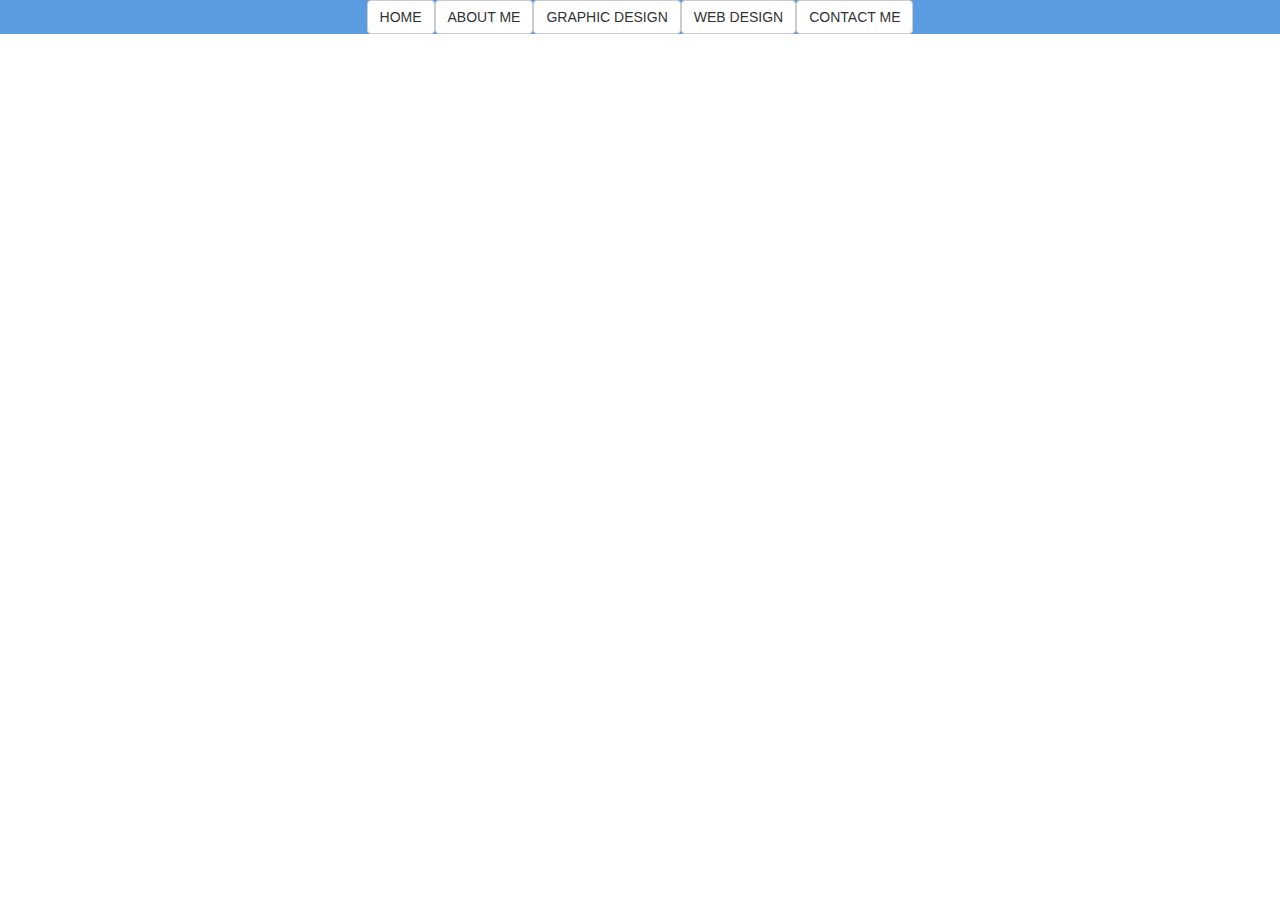
==== about-me.html @ d03eeec7 "creacion-de-about-me" ====
<html lang="en">

<head>
  <meta charset="UTF-8">
  <meta http-equiv="X-UA-Compatible" content="IE=edge">
  <meta name="viewport" content="width=device-width, initial-scale=1.0">
  <title>Ingo P. Forrer Nuila</title>
  <link rel="stylesheet" href="style.css" />
  <link rel="stylesheet" href="https://maxcdn.bootstrapcdn.com/bootstrap/3.4.1/css/bootstrap.min.css">
  <script src="https://ajax.googleapis.com/ajax/libs/jquery/3.5.1/jquery.min.js"></script>
  <script src="https://maxcdn.bootstrapcdn.com/bootstrap/3.4.1/js/bootstrap.min.js"></script>
  <script src='javascript.js'></script>
</head>

<body>
    <main>
  
      <nav id="nav-bar-cont" class="text-center navbar-fixed-top col-sm-12" alt="Nature" heigth="auto" width="auto">
  
        <button type="button" id="buttons-nav-bar" class="btn btn-default">HOME</button>
        <button type="button" id="buttons-nav-bar" class="btn btn-default">ABOUT ME</button>
        <button type="button" id="buttons-nav-bar" class="btn btn-default">GRAPHIC DESIGN</button>
        <button type="button" id="buttons-nav-bar" class="btn btn-default">WEB DESIGN</button>
        <button type="button" id="buttons-nav-bar" class="btn btn-default">CONTACT ME</button>
  
      </nav>



      

    <main>
    
</body>
---- style.css ----
body {
    background-color: #5a9cdf;
    padding-top: 25px;
        
}

#nav-bar-cont {
    align-items: center;
    justify-content: center;
    display: flex;
    height: auto;
    background-color: #5a9cdf
    
}

.nav-bar-icons {
      
    padding: 2%;
    margin-right: auto;
    margin-left: auto;

}


#footer-images-1:hover {
 content: url('img/about-me-icon-footer-hover.png');
 max-width: 100%;
 height: auto;
 
}

#footer-images-2:hover {
    content: url('img/graphic-design-icon-footer-hover.png');
    max-width: 100%;
    height: auto;
}

#footer-images-3:hover {
    content: url('img/web-design-icon-footer-hover.png');
    max-width: 100%;
    height: auto;
}

#footer-images-4:hover {
    content: url('img/contact-me-icon-footer-hover.png');
    max-width: 100%;
    height: auto;
}

#header-cont {
    background-image: url(img/banner-header-ver-2.png);
    background-color:  #5a9cdf;
    align-items: center;
    height: auto;
    /*height: 65vh;*/
    background-position: center;
    background-repeat: no-repeat;
    background-size: cover;
    display: flex;
    padding: 3rem;   
              
}



#banner-portfolio-logo {
    width: 900px;
    max-width: 100%;
    height: auto; 
    position: relative;
    margin-left: auto;
    margin-right: auto;
           
}

#banner-portfolio-text-1 {
    
    max-width: 100%;
    height: auto; 
    position: relative;
    margin-left: auto;
    margin-right: auto;
    
}


#banner-portfolio-text-2 {

    max-width: 100%;
    height: auto; 
    margin-left: auto;
    margin-right: auto;
    position: relative;
        
}


#section1 {
    background-image: url(img/section-about-me.png);
    /*background-attachment: fixed;*/
    align-items: center;
    height: 65vh;
    background-position: center;
    background-repeat: no-repeat;
    background-size: cover;
    display: flex;
    padding: 8vh;
    padding-top: 10vh;
    padding-left: 6vw;
       
    /*display: block;*/
    
}

#section2 {
    background-image: url(img/section-graphic-design.png);
    /*background-attachment: fixed;*/
    align-items: center;
    height: 65vh;
    background-position: center;
    background-repeat: no-repeat;
    background-size: cover;
    display: flex;
    padding: 8vh;
    padding-top: 10vh;
    padding-left: 6vw;
       
    /*display: block;*/
}

#section3 {
    background-image: url(img/section-web-design.png);
    /*background-attachment: fixed;*/
    align-items: center;
    height: 65vh;
    background-position: center;
    background-repeat: no-repeat;
    background-size: cover;
    display: flex;
    padding: 8vh;
    padding-top: 10vh;
    padding-left: 6vw;
        
    /*display: block;*/

}

#section4 {
    background-image: url(img/section-contact-me.png);

    /*background-attachment: fixed;*/
    align-items: center;
    height: 65vh;
    background-position: center;
    background-repeat: no-repeat;
    background-size: cover;
    display: flex;
    padding: 8vh;
    padding-top: 10vh;
    padding-left: 6vw;
          
    /*display: block;*/

}

#section-text {
    max-width: 100%;
    height: auto;
           
}

#footer {
    background-color: #5a9cdf;
}

#footer-sections {
    align-content: center;
    padding: 3vh;    

}

#footer-images {
    padding: 2%;
    margin-right: auto;
    margin-left: auto;
    

}

#social-logos-container {
    align-items: center;
    justify-content: center;
    align-self: center;
    display: flex;
    padding: 3%;
    
}

#footer-text {
    text-align: center;
    color: white;
    font-family: sans-serif;
    font-weight: bolder;
    font-style: italic;
}

.newBg1 {
    background-image: url(img/lol1.png);
}

@font-face {
    font-family: Dhurjati-Regular;
    src: url('fonts/Dhurjati/Dhurjati-Regular.ttf');
}







/*@media screen and (min-width: 872px) {
    body { padding-top: 3rem; }
}*/
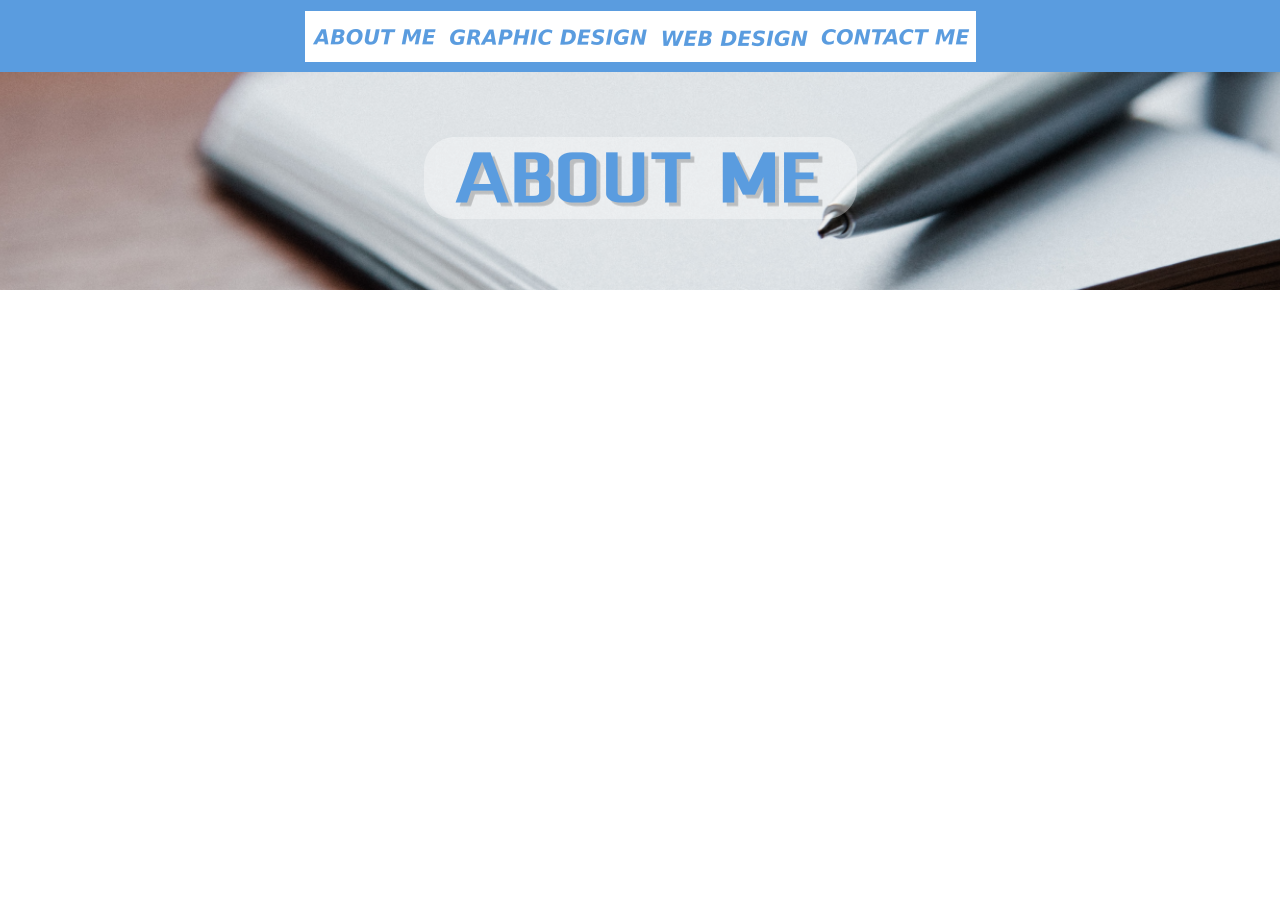
==== commit 1ab85a06: "cosmetic-changes-2" ====
--- a/about-me.html
+++ b/about-me.html
@@ -13,22 +13,34 @@
 </head>
 
 <body>
-    <main>
-  
-      <nav id="nav-bar-cont" class="text-center navbar-fixed-top col-sm-12" alt="Nature" heigth="auto" width="auto">
-  
-        <button type="button" id="buttons-nav-bar" class="btn btn-default">HOME</button>
-        <button type="button" id="buttons-nav-bar" class="btn btn-default">ABOUT ME</button>
-        <button type="button" id="buttons-nav-bar" class="btn btn-default">GRAPHIC DESIGN</button>
-        <button type="button" id="buttons-nav-bar" class="btn btn-default">WEB DESIGN</button>
-        <button type="button" id="buttons-nav-bar" class="btn btn-default">CONTACT ME</button>
-  
-      </nav>
+  <main>
+
+    <nav id="nav-bar-cont" class="text-center navbar-fixed-top col-sm-12" alt="Nature" heigth="auto" width="auto">
+
+      <a href="about-me.html">
+        <img id="footer-images-1" src="img/about-me-icon-footer.png" class="img-responsive nav-bar-icons">
+      </a>
+      <a href="graphic-design.html">
+        <img id="footer-images-2" src="img/graphic-design-icon-footer.png" class="img-responsive nav-bar-icons">
+      </a>
+      <a href="about-me.html">
+        <img id="footer-images-3" src="img/web-design-icon-footer.png" class="img-responsive nav-bar-icons">
+      </a>
+      <a href="about-me.html">
+        <img id="footer-images-4" src="img/contact-me-icon-footer.png" class="img-responsive nav-bar-icons">
+      </a>
+
+    </nav>
+
+    <div class="col-sm-12" id="about-me-header-cont" alt="Nature" heigth="" width="">
+
+
+      <img id="title-pages" src="img/about-me-page-title.png" class="img-responsive">
+
+    </div>
 
 
 
-      
+    <main>
 
-    <main>
-    
 </body>--- a/style.css
+++ b/style.css
@@ -1,24 +1,25 @@
 body {
     background-color: #5a9cdf;
-    padding-top: 25px;
+    padding-top: 65px;
         
 }
 
 #nav-bar-cont {
+    
     align-items: center;
     justify-content: center;
     display: flex;
-    height: auto;
+    height: 8%;
     background-color: #5a9cdf
     
 }
 
 .nav-bar-icons {
-      
-    padding: 2%;
-    margin-right: auto;
-    margin-left: auto;
-
+    
+    margin-right: auto;
+    margin-left: auto;
+    max-width: 100%;
+    
 }
 
 
@@ -48,7 +49,7 @@
 }
 
 #header-cont {
-    background-image: url(img/banner-header-ver-2.png);
+    background-image: url(img/banner-portfolio-second-edition.png);
     background-color:  #5a9cdf;
     align-items: center;
     height: auto;
@@ -96,7 +97,7 @@
 
 
 #section1 {
-    background-image: url(img/section-about-me.png);
+    background-image: url(img/section-about-me-blur.png);
     /*background-attachment: fixed;*/
     align-items: center;
     height: 65vh;
@@ -113,7 +114,7 @@
 }
 
 #section2 {
-    background-image: url(img/section-graphic-design.png);
+    background-image: url(img/section-graphic-design-blur.png);
     /*background-attachment: fixed;*/
     align-items: center;
     height: 65vh;
@@ -129,7 +130,7 @@
 }
 
 #section3 {
-    background-image: url(img/section-web-design.png);
+    background-image: url(img/section-web-design-blur.png);
     /*background-attachment: fixed;*/
     align-items: center;
     height: 65vh;
@@ -146,7 +147,7 @@
 }
 
 #section4 {
-    background-image: url(img/section-contact-me.png);
+    background-image: url(img/section-contact-me-blur.png);
 
     /*background-attachment: fixed;*/
     align-items: center;
@@ -171,20 +172,27 @@
 
 #footer {
     background-color: #5a9cdf;
+    
 }
 
 #footer-sections {
     align-content: center;
-    padding: 3vh;    
-
+    
 }
 
 #footer-images {
     padding: 2%;
     margin-right: auto;
     margin-left: auto;
-    
-
+        
+}
+
+#footer-nav-buttons {
+    padding: 1%;
+    margin-right: auto;
+    margin-left: auto;
+    
+    
 }
 
 #social-logos-container {
@@ -223,5 +231,37 @@
     body { padding-top: 3rem; }
 }*/
 
-
-
+/*---------------ABOUT-ME-PAGE-STYLE--------------*/
+
+#about-me-header-cont {
+    background-image: url(img/about-me-page-banner.png);
+    background-position: center;
+    background-repeat: no-repeat;
+    background-size: cover;
+    height: 25vh;
+    
+}
+
+#title-pages {
+    padding: 8vh;
+    margin-bottom: auto;
+    margin-top: auto;
+    margin-left: auto;
+    margin-right: auto;
+    
+
+}
+
+
+
+/*------------GRAPHIC-DESIGN-SECTION-----------*/
+
+#graphic-design-header-cont {
+    background-image: url(img/graphic-design-page-banner.png);
+    background-position: center;
+    background-repeat: no-repeat;
+    background-size: cover;
+    height: 25vh;
+
+
+}
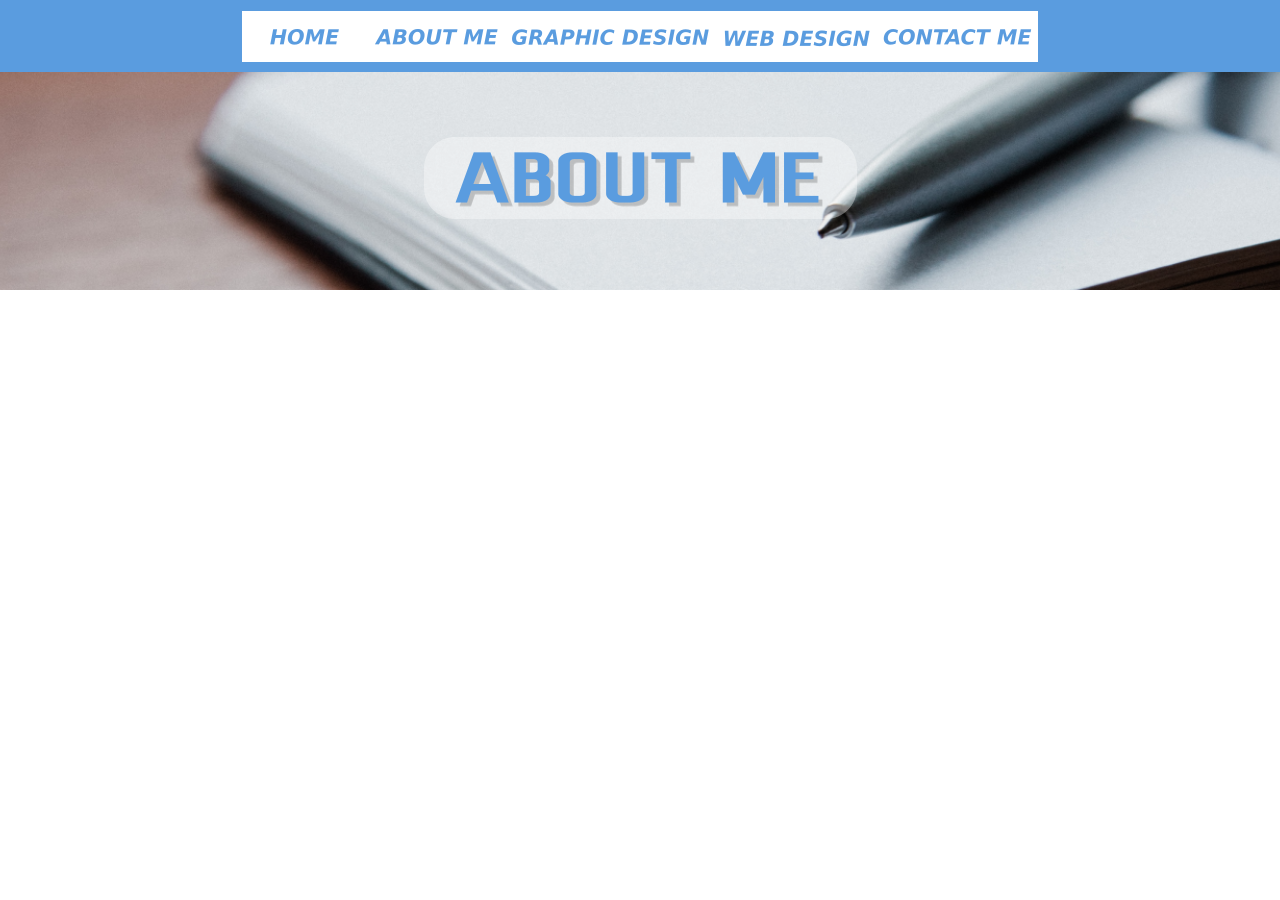
==== commit 9e8c65b0: "changes-portfolio" ====
--- a/about-me.html
+++ b/about-me.html
@@ -17,16 +17,20 @@
 
     <nav id="nav-bar-cont" class="text-center navbar-fixed-top col-sm-12" alt="Nature" heigth="auto" width="auto">
 
+      <a href="index.html">
+        <img id="footer-images-0" src="img/home-design-icon-footer.png" class="img-responsive nav-bar-icons">
+      </a>
+
       <a href="about-me.html">
         <img id="footer-images-1" src="img/about-me-icon-footer.png" class="img-responsive nav-bar-icons">
       </a>
       <a href="graphic-design.html">
         <img id="footer-images-2" src="img/graphic-design-icon-footer.png" class="img-responsive nav-bar-icons">
       </a>
-      <a href="about-me.html">
+      <a href="web-design.html">
         <img id="footer-images-3" src="img/web-design-icon-footer.png" class="img-responsive nav-bar-icons">
       </a>
-      <a href="about-me.html">
+      <a href="contact-me.html">
         <img id="footer-images-4" src="img/contact-me-icon-footer.png" class="img-responsive nav-bar-icons">
       </a>
 
--- a/style.css
+++ b/style.css
@@ -22,6 +22,12 @@
     
 }
 
+#footer-images-0:hover {
+    content: url('img/home-icon-footer-hover.png');
+    max-width: 100%;
+    height: auto;
+    
+}
 
 #footer-images-1:hover {
  content: url('img/about-me-icon-footer-hover.png');
@@ -62,8 +68,6 @@
               
 }
 
-
-
 #banner-portfolio-logo {
     width: 900px;
     max-width: 100%;
@@ -84,7 +88,6 @@
     
 }
 
-
 #banner-portfolio-text-2 {
 
     max-width: 100%;
@@ -94,7 +97,6 @@
     position: relative;
         
 }
-
 
 #section1 {
     background-image: url(img/section-about-me-blur.png);
@@ -191,8 +193,7 @@
     padding: 1%;
     margin-right: auto;
     margin-left: auto;
-    
-    
+        
 }
 
 #social-logos-container {
@@ -221,12 +222,6 @@
     src: url('fonts/Dhurjati/Dhurjati-Regular.ttf');
 }
 
-
-
-
-
-
-
 /*@media screen and (min-width: 872px) {
     body { padding-top: 3rem; }
 }*/
@@ -249,10 +244,7 @@
     margin-left: auto;
     margin-right: auto;
     
-
-}
-
-
+}
 
 /*------------GRAPHIC-DESIGN-SECTION-----------*/
 
@@ -263,5 +255,27 @@
     background-size: cover;
     height: 25vh;
 
-
-}
+}
+
+/*---------------WEB-DESIGN-SECTION------------*/
+
+#web-design-header-cont {
+    background-image: url(img/web-design-page-banner.png);
+    background-position: center;
+    background-repeat: no-repeat;
+    background-size: cover;
+    height: 25vh;
+
+}
+
+/*--------------CONTACT-ME-SECTION--------------*/
+
+#contact-me-header-cont {
+    background-image: url(img/contact-me-page-banner.png);
+    background-position: center;
+    background-repeat: no-repeat;
+    background-size: cover;
+    height: 25vh;
+
+
+}